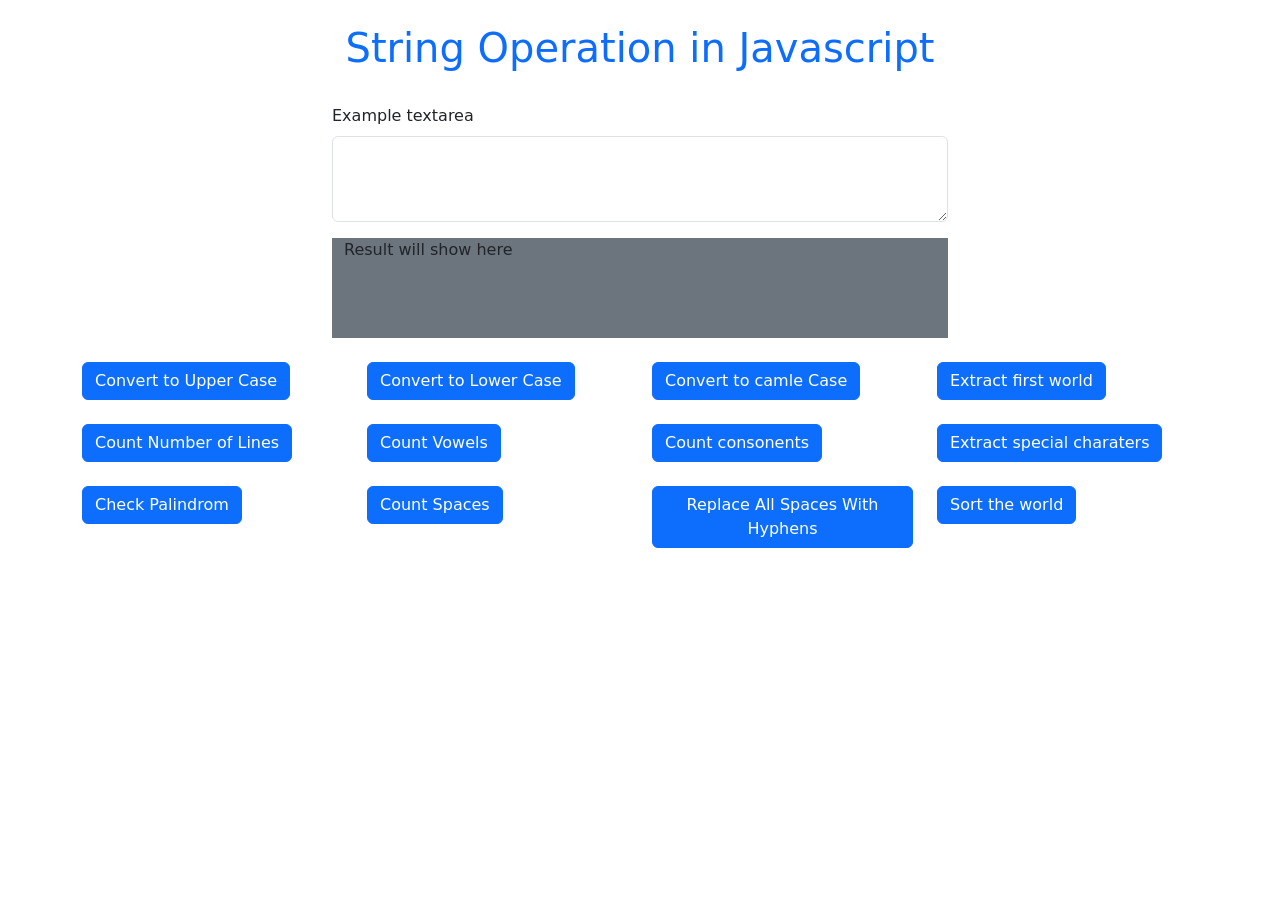
==== stringOperation/index.html @ 913ad06d "string" ====
<!doctype html>
<html lang="en">
  <head>
    <meta charset="utf-8">
    <meta name="viewport" content="width=device-width, initial-scale=1">
    <title>String Operation</title>
    <link href="https://cdn.jsdelivr.net/npm/bootstrap@5.3.8/dist/css/bootstrap.min.css" rel="stylesheet" integrity="sha384-sRIl4kxILFvY47J16cr9ZwB07vP4J8+LH7qKQnuqkuIAvNWLzeN8tE5YBujZqJLB" crossorigin="anonymous">
  </head>
  <body>
    <h1 class="text-primary p-4 text-center">String Operation in Javascript</h1>
      
    <div class="container w-50">
        <div class="mb-3">
  <label for="inputPara" class="form-label">Example textarea</label>
  <textarea class="form-control" id="inputPara" rows="3"></textarea>
</div>

  <div id="Result" class="container bg-secondary" style="height: 100px;">
    Result will show here
</div>
</div>

<div class="container">
    <div class="row mt-4">
        
        <div class="col">
            <button class="btn btn-primary" onclick="convertToUpperCase()">Convert to Upper Case</button>
        </div>
        <div class="col">
             <button class="btn btn-primary">Convert to Lower Case</button>
        </div>
        <div class="col">
             <button class="btn btn-primary">Convert to camle Case</button>
        </div>
        <div class="col">
             <button class="btn btn-primary">Extract first world</button>
        </div>
    </div>
  
<div class="row mt-4">
        
        <div class="col">
            <button class="btn btn-primary">Count Number of Lines</button>
        </div>
        <div class="col">
             <button class="btn btn-primary" onclick="contVowels()">Count Vowels</button>
        </div>
        <div class="col">
             <button class="btn btn-primary" onclick="countConsonents()" >Count consonents </button>
        </div>
        <div class="col">
             <button class="btn btn-primary">Extract special charaters</button>
        </div>
    </div>

    <div class="row mt-4">
        
        <div class="col">
            <button class="btn btn-primary" onclick="CheckPalindrom()">Check Palindrom</button>
        </div>
        <div class="col">
             <button class="btn btn-primary">Count Spaces</button>
        </div>
        <div class="col">
             <button class="btn btn-primary">Replace All Spaces With Hyphens</button>
        </div>
        <div class="col">
             <button class="btn btn-primary">Sort the world</button>
        </div>
    </div>


</div>




   <script src="./scripts.js"></script>
    <script src="https://cdn.jsdelivr.net/npm/bootstrap@5.3.8/dist/js/bootstrap.bundle.min.js" integrity="sha384-FKyoEForCGlyvwx9Hj09JcYn3nv7wiPVlz7YYwJrWVcXK/BmnVDxM+D2scQbITxI" crossorigin="anonymous"></script>
  </body>
</html>
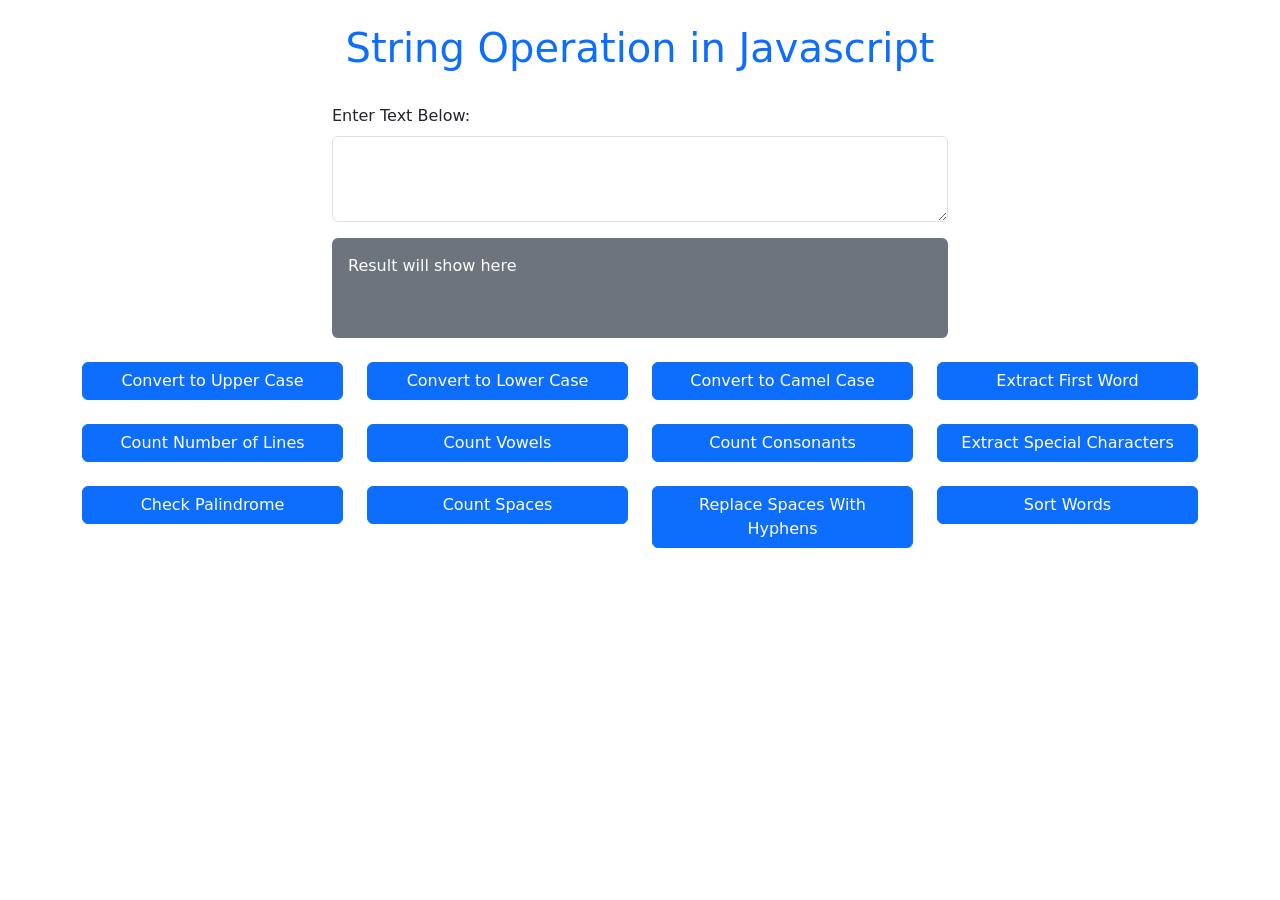
==== commit f8b0de71: "project" ====
--- a/stringOperation/index.html
+++ b/stringOperation/index.html
@@ -4,78 +4,72 @@
     <meta charset="utf-8">
     <meta name="viewport" content="width=device-width, initial-scale=1">
     <title>String Operation</title>
-    <link href="https://cdn.jsdelivr.net/npm/bootstrap@5.3.8/dist/css/bootstrap.min.css" rel="stylesheet" integrity="sha384-sRIl4kxILFvY47J16cr9ZwB07vP4J8+LH7qKQnuqkuIAvNWLzeN8tE5YBujZqJLB" crossorigin="anonymous">
+    <link href="https://cdn.jsdelivr.net/npm/bootstrap@5.3.3/dist/css/bootstrap.min.css" rel="stylesheet">
   </head>
   <body>
     <h1 class="text-primary p-4 text-center">String Operation in Javascript</h1>
       
     <div class="container w-50">
-        <div class="mb-3">
-  <label for="inputPara" class="form-label">Example textarea</label>
-  <textarea class="form-control" id="inputPara" rows="3"></textarea>
-</div>
+      <div class="mb-3">
+        <label for="inputPara" class="form-label">Enter Text Below:</label>
+        <textarea class="form-control" id="inputPara" rows="3"></textarea>
+      </div>
 
-  <div id="Result" class="container bg-secondary" style="height: 100px;">
-    Result will show here
-</div>
-</div>
+      <!-- Result Container with id="Result" -->
+      <div id="Result" class="container bg-secondary text-white p-3 rounded" style="min-height: 100px;">
+        Result will show here
+      </div>
+    </div>
 
-<div class="container">
-    <div class="row mt-4">
-        
+    <div class="container">
+      <div class="row mt-4">
         <div class="col">
-            <button class="btn btn-primary" onclick="convertToUpperCase()">Convert to Upper Case</button>
+          <!-- Added () to convertToUpperCase() -->
+          <button class="btn btn-primary w-100" onclick="convertToUpperCase()">Convert to Upper Case</button>
         </div>
         <div class="col">
-             <button class="btn btn-primary">Convert to Lower Case</button>
+          <button class="btn btn-primary w-100" onclick="convertToLowerCase()">Convert to Lower Case</button>
         </div>
         <div class="col">
-             <button class="btn btn-primary">Convert to camle Case</button>
+          <button class="btn btn-primary w-100" onclick="convertToCamelCase()">Convert to Camel Case</button>
         </div>
         <div class="col">
-             <button class="btn btn-primary">Extract first world</button>
+          <button class="btn btn-primary w-100" onclick="extractFirstWord()">Extract First Word</button>
         </div>
-    </div>
-  
-<div class="row mt-4">
-        
+      </div>
+      
+      <div class="row mt-4">
         <div class="col">
-            <button class="btn btn-primary">Count Number of Lines</button>
+          <button class="btn btn-primary w-100" onclick="countLines()">Count Number of Lines</button>
         </div>
         <div class="col">
-             <button class="btn btn-primary" onclick="contVowels()">Count Vowels</button>
+          <button class="btn btn-primary w-100" onclick="countVowels()">Count Vowels</button>
         </div>
         <div class="col">
-             <button class="btn btn-primary" onclick="countConsonents()" >Count consonents </button>
+          <button class="btn btn-primary w-100" onclick="countConsonants()">Count Consonants</button>
         </div>
         <div class="col">
-             <button class="btn btn-primary">Extract special charaters</button>
+          <button class="btn btn-primary w-100" onclick="extractSpecialChars()">Extract Special Characters</button>
         </div>
+      </div>
+
+      <div class="row mt-4">
+        <div class="col">
+          <button class="btn btn-primary w-100" onclick="checkPalindrome()">Check Palindrome</button>
+        </div>
+        <div class="col">
+          <button class="btn btn-primary w-100" onclick="countSpaces()">Count Spaces</button>
+        </div>
+        <div class="col">
+          <button class="btn btn-primary w-100" onclick="replaceSpacesWithHyphens()">Replace Spaces With Hyphens</button>
+        </div>
+        <div class="col">
+          <button class="btn btn-primary w-100" onclick="sortWords()">Sort Words</button>
+        </div>
+      </div>
     </div>
 
-    <div class="row mt-4">
-        
-        <div class="col">
-            <button class="btn btn-primary" onclick="CheckPalindrom()">Check Palindrom</button>
-        </div>
-        <div class="col">
-             <button class="btn btn-primary">Count Spaces</button>
-        </div>
-        <div class="col">
-             <button class="btn btn-primary">Replace All Spaces With Hyphens</button>
-        </div>
-        <div class="col">
-             <button class="btn btn-primary">Sort the world</button>
-        </div>
-    </div>
-
-
-</div>
-
-
-
-
-   <script src="./scripts.js"></script>
-    <script src="https://cdn.jsdelivr.net/npm/bootstrap@5.3.8/dist/js/bootstrap.bundle.min.js" integrity="sha384-FKyoEForCGlyvwx9Hj09JcYn3nv7wiPVlz7YYwJrWVcXK/BmnVDxM+D2scQbITxI" crossorigin="anonymous"></script>
+    <script src="./scripts.js"></script>
+    <script src="https://cdn.jsdelivr.net/npm/bootstrap@5.3.3/dist/js/bootstrap.bundle.min.js"></script>
   </body>
 </html>
